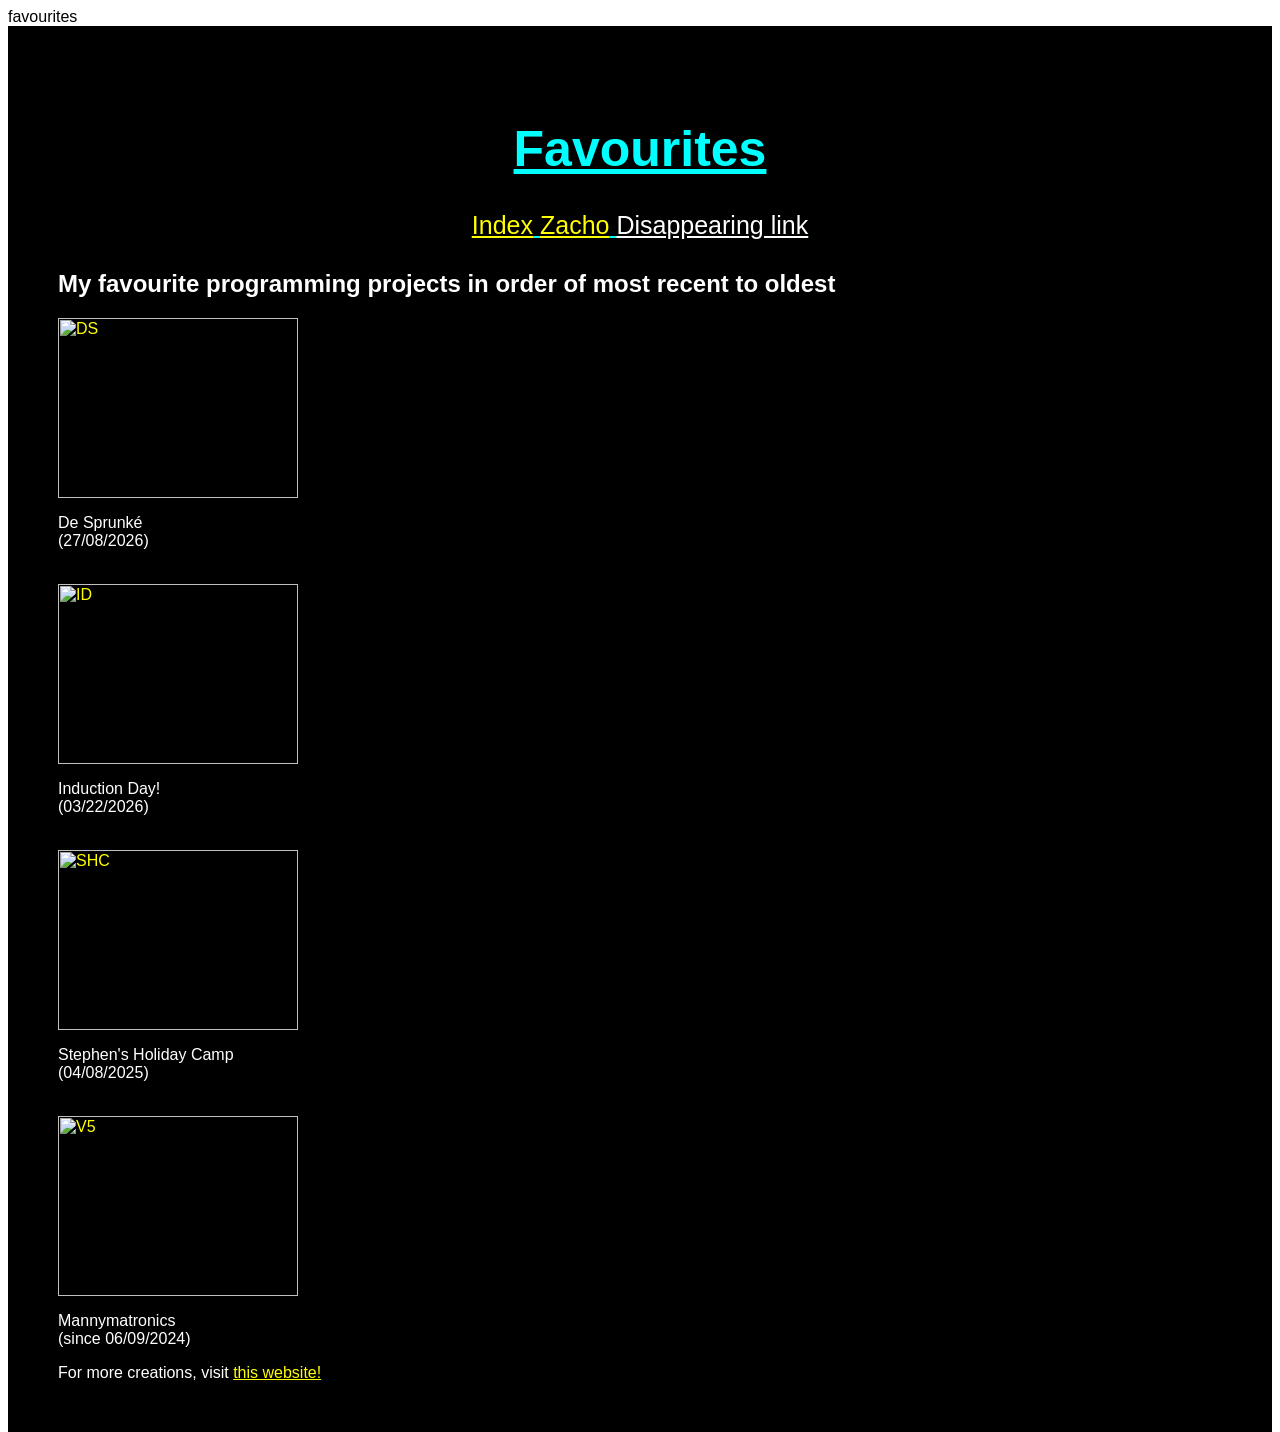
==== favourites.html @ 046239c5 "Update and rename creations.html to favourites.html" ====
favourites
<!DOCTYPE html>
<html>

<head>
  <meta charset="utf-8">
  <meta name="viewport" content="width=device-width">
  <title>Portfolio</title>
  <link href="styl.css" rel="stylesheet" type="text/css" />
</head>
<body>
  <div class="column middle">
    <div class="header">
      <h1>Favourites</h1>
      <div class="pages">
        <a href="index.html">Index</a>
        <a href="GPT.html">Zacho</a>
        <a href="" onclick="audio.play()" id="targetLink">Disappearing link</a>
        <audio id="clickSound" src="https://github.com/Zarthurian/Zarthurian.github.io/blob/main/goofy%20ahh%20laugh%20sfx2.wav" preload="auto"></audio>

<script>
document.addEventListener("DOMContentLoaded", function () {
    const targetLink = document.getElementById("targetLink");
    const sound = document.getElementById("clickSound");

    // Ensure audio loads properly
    sound.addEventListener("error", () => {
        console.error("Sound file could not be loaded.");
    });

    targetLink.addEventListener("click", function (event) {
        event.preventDefault(); // Stop navigation

        // Play sound
        try {
            sound.currentTime = 0; // Reset to start
            sound.play().catch(err => console.warn("Audio play blocked:", err));
        } catch (err) {
            console.error("Error playing sound:", err);
        }

        // Remove link from DOM
        targetLink.remove();

        console.log("Target link clicked and removed.");
    });
});
</script>
      </div>
    </div>
    <h2>My favourite programming projects in order of most recent to oldest</h2>
    <div class="made">
        <a href="https://zarthurian-productions.itch.io/sprunki-volume-z"><img src="https://img.itch.zone/aW1nLzI5NTQ3MDIyLnBuZw==/315x250%23c/zZNtA8.png" alt="DS" width="240px" height="180"></a><p>De Sprunké<br>(27/08/2026)</p>
    </div>
    <br>
    <div class="made">
        <a href="https://zarthurian-productions.itch.io/stephensholidaycampremaster"><img src="https://img.itch.zone/aW1nLzI2MjY5MTU2LnBuZw==/315x250%23c/4F4k1X.png" alt="ID" width="240px" height="180"></a><p>Induction Day!<br>(03/22/2026)</p>
    </div>    
    <br>
    <div class="made">
        <a href="https://zarthurian-productions.itch.io/shc"><img src="https://raw.githubusercontent.com/Zarthurian/Zarthurian.github.io/c8c6071c0fc6e715b794cf39ed24b633f43d104b/Screenshot%202026-10-06%20071614.png" alt="SHC" width="240px" height="180"></a><p>Stephen's Holiday Camp<br>(04/08/2025)</p>
    </div>
    <br>
    <div class="made">
        <a href="https://www.youtube.com/playlist?list=PLA_ia-dcj-Gk"><img src="https://raw.githubusercontent.com/Zarthurian/Zarthurian.github.io/0a73eaa620992202b6fb9a399c79ea872b8b7693/Screenshot%202026-10-05%20202438.png" alt="V5" width="240px" height="180"></a><p>Mannymatronics<br>(since 06/09/2024)</p>
    </div>

    For more creations, visit <a href="https://github.com/Zarthurian">this website!</a>
  </div>
</body>
</html>
---- styl.css ----
* {
  box-sizing: border-box;
}

body {
  font-family: Arial, Helvetica, sans-serif;
  background-color: #ffffff;
}


/* unvisited link */
a:link {
  color: #ffff00;
}

/* visited link */
a:visited {
  color: #ffffff;
}

/* mouse over link */
a:hover {
  color: #ff0000;
}

/* selected link */
a:active {
  color: #00ffff;
}





/* Style the header */
.header {
  background-image: url();
  /* background-repeat: no-repeat; */
  text-decoration-line: underline;
  background-color: #000000;
  padding: 10px;
  text-align: center;
  font-size: 25px;
  color: Cyan;
}


/* Create three unequal columns that floats next to each other */
.column {
  float: left;
  
   
}

/* Left and right column */
.column.side {
  padding: 10px;
  width: 25%;
  background-color: #0000ff;
  color: #ffffff;
  
}

/* Middle column */
.column.middle {
  padding: 50px;
  width: 100%;
  background-color: #000000;
  color: #ffffff;
}


/* Clear floats after the columns */
.row:after {
  content: "";
  display: table;
  clear: both;
}

.nav {
  background-color: #0000ff;
  padding: 10px;
  text-align: center;
}


/* Style the footer */
.footer {
  background-color: #000000;
  color:#ffffff;
  padding: 5px;
  text-align: center;
  vertical-align: text-top;
  font-size: 10px;
  height: 30px;
}

/* Responsive layout - makes the three columns stack on top of each other instead of next to each other */
@media (max-width: 600px) {
  .column.side, .column.middle {
    width: 100%;
  }
}
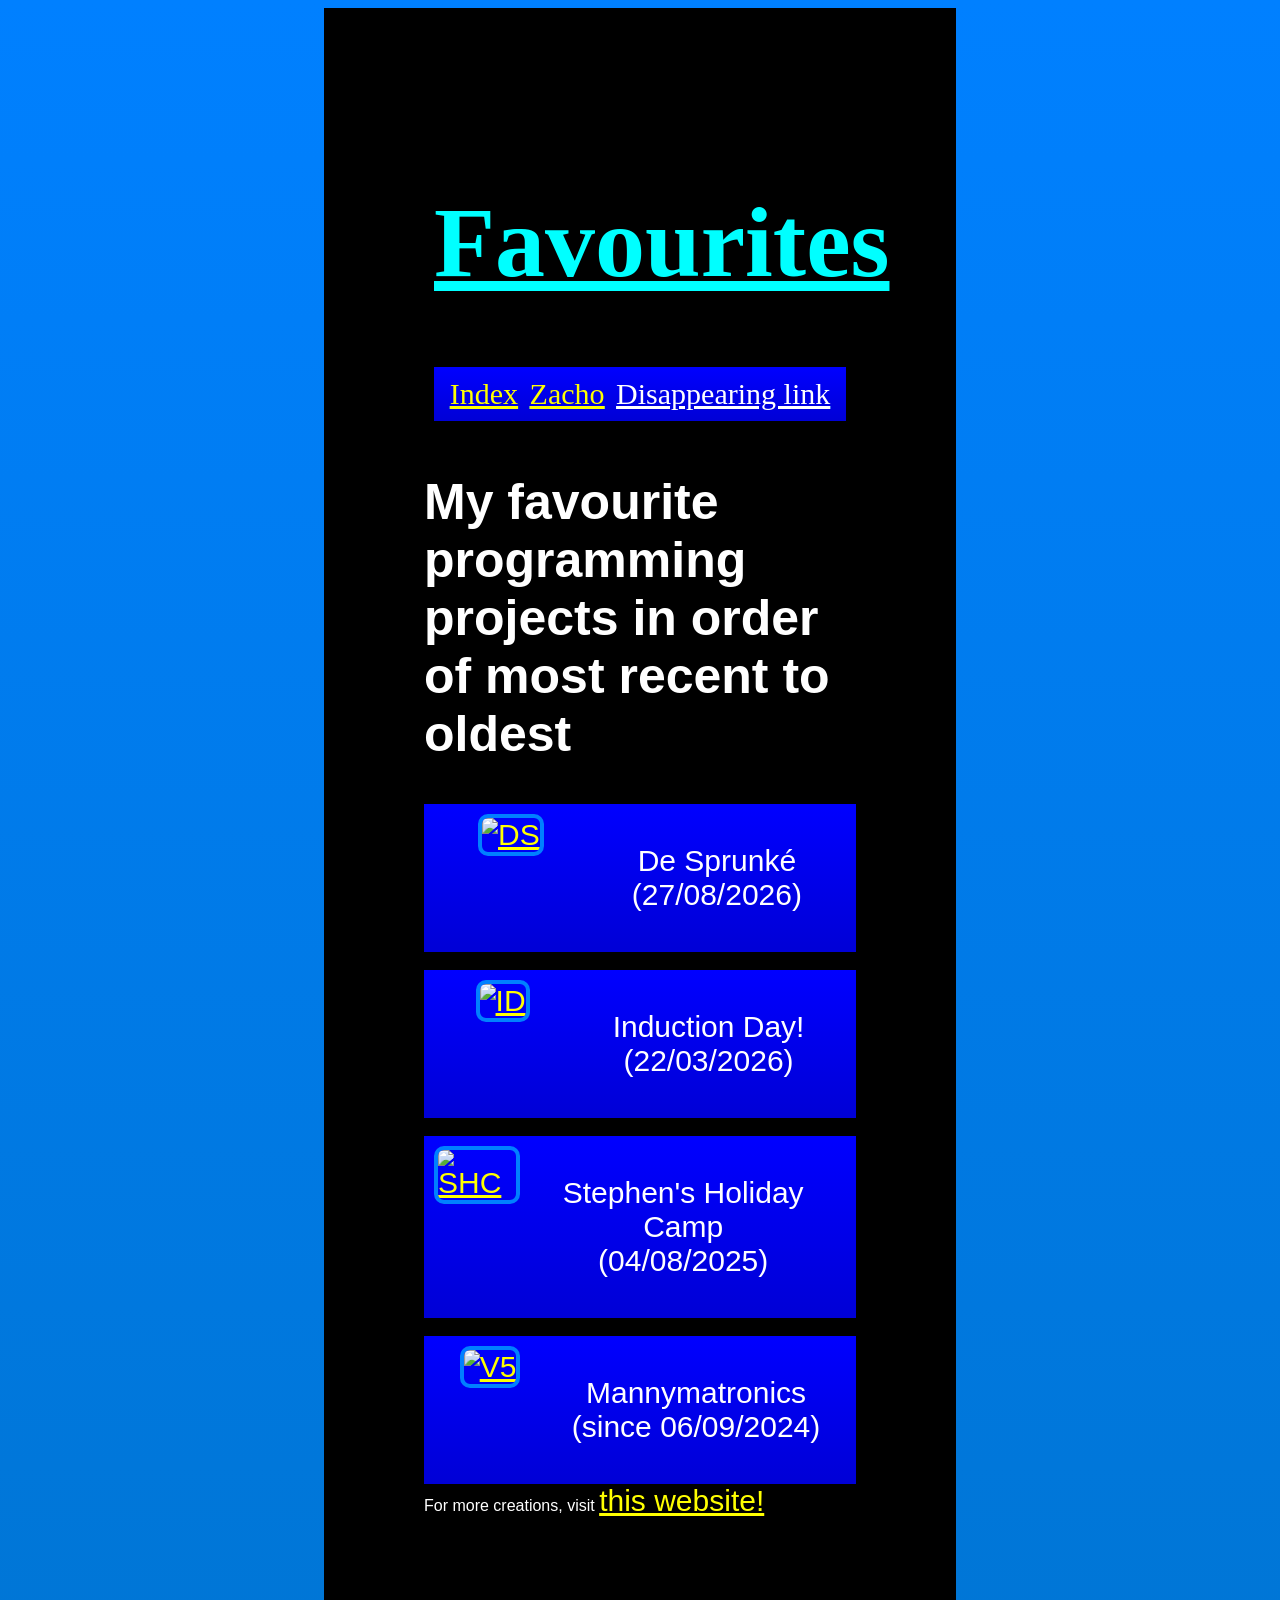
==== commit 02f47d97: "Update favourites.html" ====
--- a/favourites.html
+++ b/favourites.html
@@ -1,4 +1,3 @@
-favourites
 <!DOCTYPE html>
 <html>
 
@@ -54,7 +53,7 @@
     </div>
     <br>
     <div class="made">
-        <a href="https://zarthurian-productions.itch.io/stephensholidaycampremaster"><img src="https://img.itch.zone/aW1nLzI2MjY5MTU2LnBuZw==/315x250%23c/4F4k1X.png" alt="ID" width="240px" height="180"></a><p>Induction Day!<br>(03/22/2026)</p>
+        <a href="https://zarthurian-productions.itch.io/stephensholidaycampremaster"><img src="https://img.itch.zone/aW1nLzI2MjY5MTU2LnBuZw==/315x250%23c/4F4k1X.png" alt="ID" width="240px" height="180"></a><p>Induction Day!<br>(22/03/2026)</p>
     </div>    
     <br>
     <div class="made">
--- a/styl.css
+++ b/styl.css
@@ -2,9 +2,17 @@
   box-sizing: border-box;
 }
 
+p {
+  text-align: center;
+}
+
 body {
   font-family: Arial, Helvetica, sans-serif;
-  background-color: #ffffff;
+  background-color: #0080ff;
+  background-image: linear-gradient(to bottom, #0080ff, #0076d6);
+  display: flex;
+  justify-content: center;
+  align-items: center;
 }
 
 
@@ -28,22 +36,55 @@
   color: #00ffff;
 }
 
-
-
+#AI {
+    height: 650px;
+    border: 1px solid #ccc;
+    display: flex;
+    flex-direction: column;
+    bottom: 20px;
+    right: 20px;
+}
+#chatbox {
+    flex: 1;
+    overflow-y: auto;
+    padding: 10px;
+    background-color: #313131;
+}
+#user-input {
+    padding: 10px;
+    border: 1px solid #ccc;
+    background-color: #fdfdfd;
+}
+#title {
+  padding: 10px;
+  border: 1px solid #ccc;
+  background-color: #bb66bb;
+  color: #ffffff;
+}
 
 
 /* Style the header */
 .header {
-  background-image: url();
-  /* background-repeat: no-repeat; */
   text-decoration-line: underline;
   background-color: #000000;
   padding: 10px;
   text-align: center;
   font-size: 25px;
-  color: Cyan;
+  color: #00ffff;
+  font-family: cursive;
 }
 
+h1 {
+    font-size: 100px;
+}
+
+h2 {
+    font-size: 50px;
+}
+
+p, a {
+    font-size: 30px;
+}
 
 /* Create three unequal columns that floats next to each other */
 .column {
@@ -52,37 +93,43 @@
    
 }
 
-/* Left and right column */
-.column.side {
+
+.pages {
   padding: 10px;
-  width: 25%;
+  width: 100%;
   background-color: #0000ff;
   color: #ffffff;
-  
+  display: flex;
+  flex-direction: row;
+  justify-content: space-around;
+  background-image: linear-gradient(to bottom, #0000ff, #0000d6);
 }
 
 /* Middle column */
 .column.middle {
-  padding: 50px;
-  width: 100%;
+  padding: 100px;
+  width: 50%;
   background-color: #000000;
   color: #ffffff;
 }
 
-
-/* Clear floats after the columns */
-.row:after {
-  content: "";
-  display: table;
-  clear: both;
+/* items */
+.made {
+  padding: 10px;
+  width: 100%;
+  background-color: #0000ff;
+  color: #ffffff;
+  display: flex;
+  flex-direction: row;
+  justify-content: space-around;
+  background-image: linear-gradient(to bottom, #0000ff, #0000d6);
 }
 
-.nav {
-  background-color: #0000ff;
-  padding: 10px;
-  text-align: center;
+img {
+  border-color: #FFFFFF;
+  border-radius: 10px;
+  border: 4px solid #0080ff;
 }
-
 
 /* Style the footer */
 .footer {
@@ -95,9 +142,3 @@
   height: 30px;
 }
 
-/* Responsive layout - makes the three columns stack on top of each other instead of next to each other */
-@media (max-width: 600px) {
-  .column.side, .column.middle {
-    width: 100%;
-  }
-}
